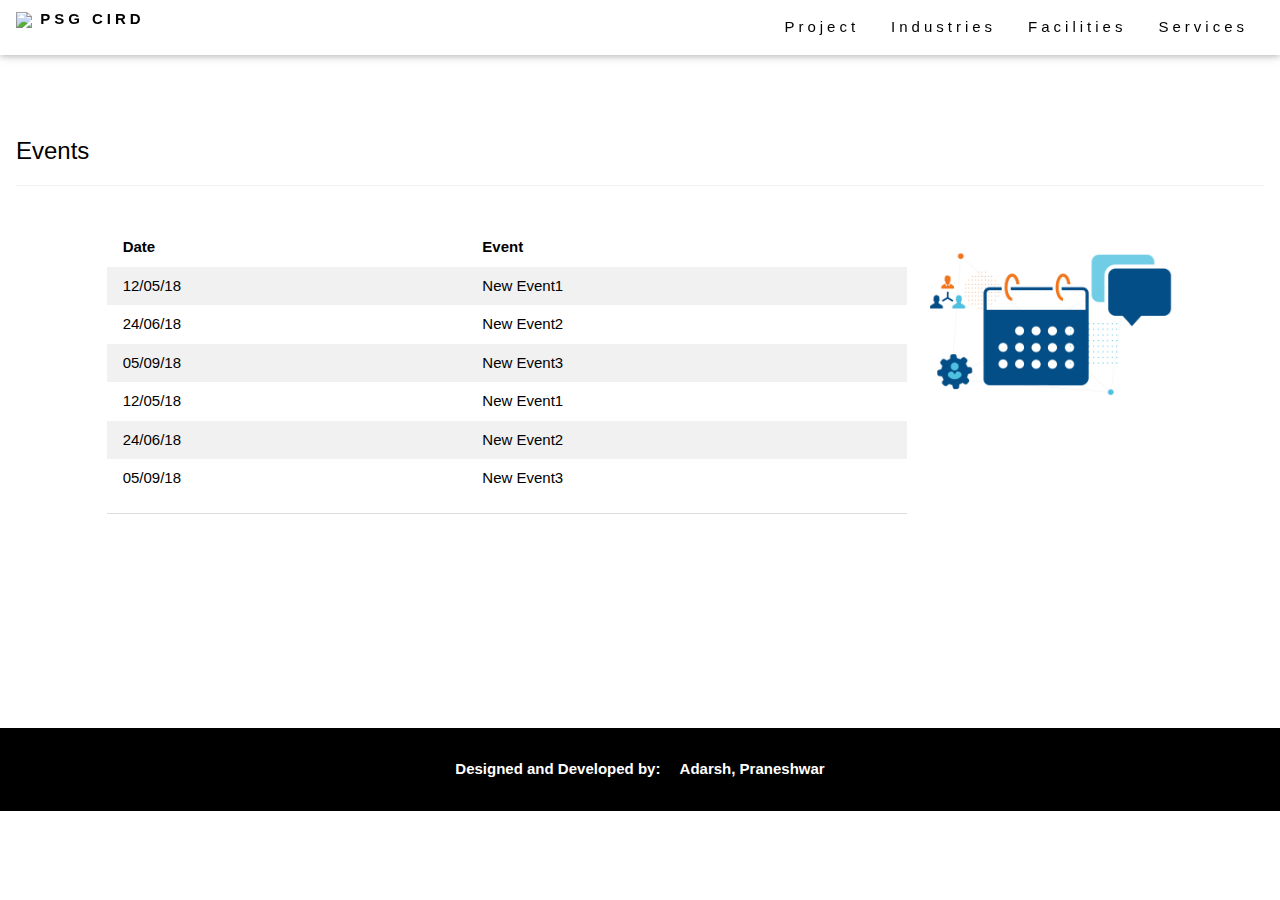
==== events.html @ ba5f8b13 "All modules included (probably)" ====
<!DOCTYPE html>
<html>
<title>PSG College of Technology</title>
<meta charset="UTF-8">
<meta name="viewport" content="width=device-width, initial-scale=1">
<link rel="stylesheet" href="css/w3.css">
<link rel="stylesheet" href="css/style.css">
<style>
  .f1{
    margin-top: 500px;
  }
</style>

<body>

  <!-- Navbar (sit on top) -->
  <div class="w3-top">
    <div class="w3-bar w3-white w3-wide w3-padding w3-card">
      <a href="home.html"><img class="topLogo" src="images/psgLogo.png" align="middle"/><b> PSG CIRD</b></a>
      <!-- Float links to the right. Hide them on small screens -->
      <div class="w3-right w3-hide-small">
        <a href="projects.html" class="w3-bar-item w3-button">Project</a>
        <a href="industries.html" class="w3-bar-item w3-button">Industries</a>
        <a href="facilities.html" class="w3-bar-item w3-button">Facilities</a>
        <a href="services.html" class="w3-bar-item w3-button">Services</a>
      </div>
    </div>
  </div>

  <div class="div-height">
  </div>
  <div class="w3-container w3-padding-32">
    <h3 class="w3-border-bottom w3-border-light-grey w3-padding-16">Events</h3>
  </div>

  <div class="w3-col l1">
    <p>
    </p>
  </div>
  <div class="w3-col l10">
    <div class="project-div-bottom w3-col l9">
      <table class="w3-table w3-striped">
        <tr>
          <th>Date</th>
          <th>Event</th>
        </tr>
        <tr>
          <td>12/05/18</td>
          <td>New Event1</td>
        </tr>
        <tr>
          <td>24/06/18</td>
          <td>New Event2</td>
        </tr>
        <tr>
          <td>05/09/18</td>
          <td>New Event3</td>
        </tr>
        <tr>
          <td>12/05/18</td>
          <td>New Event1</td>
        </tr>
        <tr>
          <td>24/06/18</td>
          <td>New Event2</td>
        </tr>
        <tr>
          <td>05/09/18</td>
          <td>New Event3</td>
        </tr>
      </table>
    </div>
    <div class="w3-col l3 aside1">
      <img src="images/event1.gif" width="100%" height="100%" alt="event1">
    </div>
  </div>
  <div class="w3-col l1">
  </div>

  <!-- Footer -->
  <footer class="footer f1">
    <p>Designed and Developed by: <a href="" title="W3.CSS" target="_blank" class="w3-hover-text-red">&emsp;Adarsh</a>, <a href="" title="W3.CSS" target="_blank" class="w3-hover-text-red">Praneshwar</a></p>
  </footer>

</body>
</html>
---- css/style.css ----
img.topLogo{
    height:50px;
}
* {
    box-sizing: border-box;
}
.row::after {
    content: "";
    clear: both;
    display: table;
}
[class*="col-"] {
    float: left;
    padding: 15px;
}
.footer {
    background-color: #000000;
    font-weight: bold;
    color: #ffffff;
    text-align: center;
    font-size: 15px;
    padding: 15px;
    margin-top: 30px;
}
/* For mobile phones: */
[class*="col-"] {
    width: 100%;
}
@media only screen and (min-width: 800px) {
    /* For tablets: */
    .col-m-1 {width: 8.33%;}
    .col-m-2 {width: 16.66%;}
    .col-m-3 {width: 25%;}
    .col-m-4 {width: 33.33%;}
    .col-m-5 {width: 41.66%;}
    .col-m-6 {width: 50%;}
    .col-m-7 {width: 58.33%;}
    .col-m-8 {width: 66.66%;}
    .col-m-9 {width: 75%;}
    .col-m-10 {width: 83.33%;}
    .col-m-11 {width: 91.66%;}
    .col-m-12 {width: 100%;}
}
@media only screen and (min-width: 1200px) {
    /* For desktop: */
    .col-1 {width: 8.33%;}
    .col-2 {width: 16.66%;}
    .col-3 {width: 25%;}
    .col-4 {width: 33.33%;}
    .col-5 {width: 41.66%;}
    .col-6 {width: 50%;}
    .col-7 {width: 58.33%;}
    .col-8 {width: 66.66%;}
    .col-9 {width: 75%;}
    .col-10 {width: 83.33%;}
    .col-11 {width: 91.66%;}
    .col-12 {width: 100%;}
}
header{
   background-color: aqua;
}

a{
  text-decoration: none;
}

body{
  font-family: 'Roboto', sans-serif;
    margin:0px;
    text-decoration: none;
}
.logo
{
    height:50px;
    width:50px;
}
.div-height{
  margin-top: 75px;
}
.mySlides {display:none}

/* Slideshow container */
.slideshow-container {
  position: relative;
}

.active {
  background-color: #717171;
}

/* Fading animation */
.fade {
  animation-name: fade;
  animation-duration: 1.5s;
}

@keyframes fade {
  from {opacity: .4}
  to {opacity: 1}
}

.slideshow
{
    max-height:500px;
    width:100%;
    border-radius:60px 60px 60px 60px;
}

.contactImg{
  width: 110px;
  height: 140px;
}

.projectImg{
  width: 100%;
  height: 230px;
}

ul.nav3 {
    list-style-type: none;
    margin: 0;
    padding: 15;
    width: 100%;
    background-color: white;
    height: 50px;
    position:static;
    overflow:auto;
}

li.nav3 {
    float: left;
    display: block;
    text-align: center;
    padding: 10px 10px;
    text-decoration: none;
    font-style:normal;
    font-weight:lighter;
    font-size:inherit;
}

.w3-table,.w3-table-all{border-collapse:collapse;border-spacing:0;width:100%;display:table}.w3-table-all{border:1px solid #ccc}
.w3-bordered tr,.w3-table-all tr{border-bottom:1px solid #ddd}.w3-striped tbody tr:nth-child(even){background-color:#f1f1f1}
.w3-table-all tr:nth-child(odd){background-color:#fff}.w3-table-all tr:nth-child(even){background-color:#f1f1f1}
.w3-hoverable tbody tr:hover,.w3-ul.w3-hoverable li:hover{background-color:#ccc}.w3-centered tr th,.w3-centered tr td{text-align:center}
.w3-table td,.w3-table th,.w3-table-all td,.w3-table-all th{padding:8px 8px;display:table-cell;text-align:left;vertical-align:top}
.w3-table th:first-child,.w3-table td:first-child,.w3-table-all th:first-child,.w3-table-all td:first-child{padding-left:16px}

.project-ul{
  list-style-type: none;
}
.project-li{
  padding: 2px;
}

.project-div-bottom{
  border-bottom-color: #ddd;
  border-bottom-style: solid;
  border-bottom-width: thin;
  padding-bottom: 15px;
}

.aside1{
  width=300px;
}

.facilityImg{
  width: 200px;
  height: 200px;
}

.facility-div{
  margin-left: 10px;
  margin-right: 10px;
  margin-top: 3px;
  margin-bottom: 3px;
  padding: 3px;
}
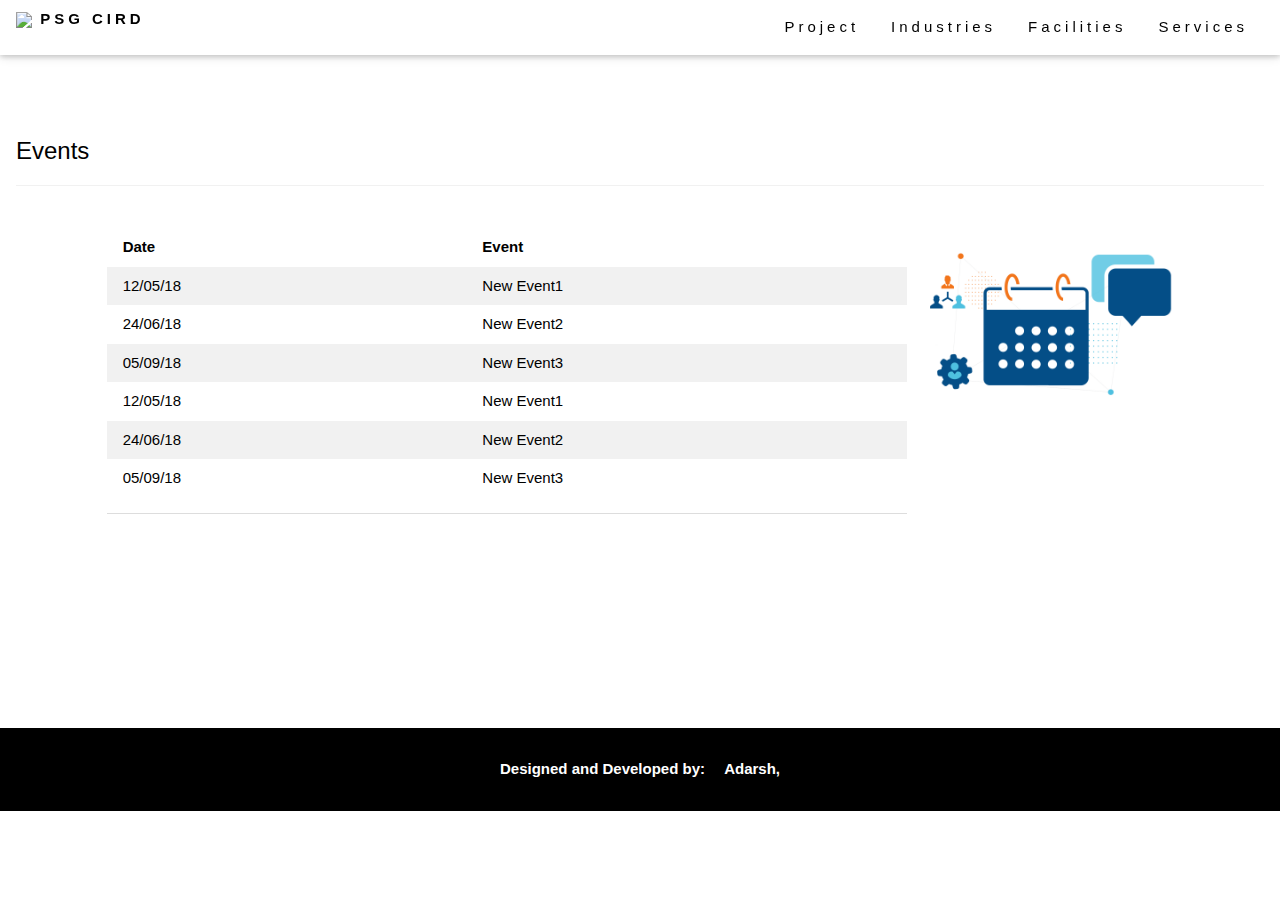
==== commit b1aa6273: "Merge branch 'master' of https://github.com/cpraneshwar/PSG-CIRD" ====
--- a/events.html
+++ b/events.html
@@ -79,7 +79,7 @@
 
   <!-- Footer -->
   <footer class="footer f1">
-    <p>Designed and Developed by: <a href="" title="W3.CSS" target="_blank" class="w3-hover-text-red">&emsp;Adarsh</a>, <a href="" title="W3.CSS" target="_blank" class="w3-hover-text-red">Praneshwar</a></p>
+    <p>Designed and Developed by: <a href="" title="W3.CSS" target="_blank" class="w3-hover-text-red">&emsp;Adarsh</a>, <a href="" title="W3.CSS" target="_blank" class="w3-hover-text-red"></a></p>
   </footer>
 
 </body>
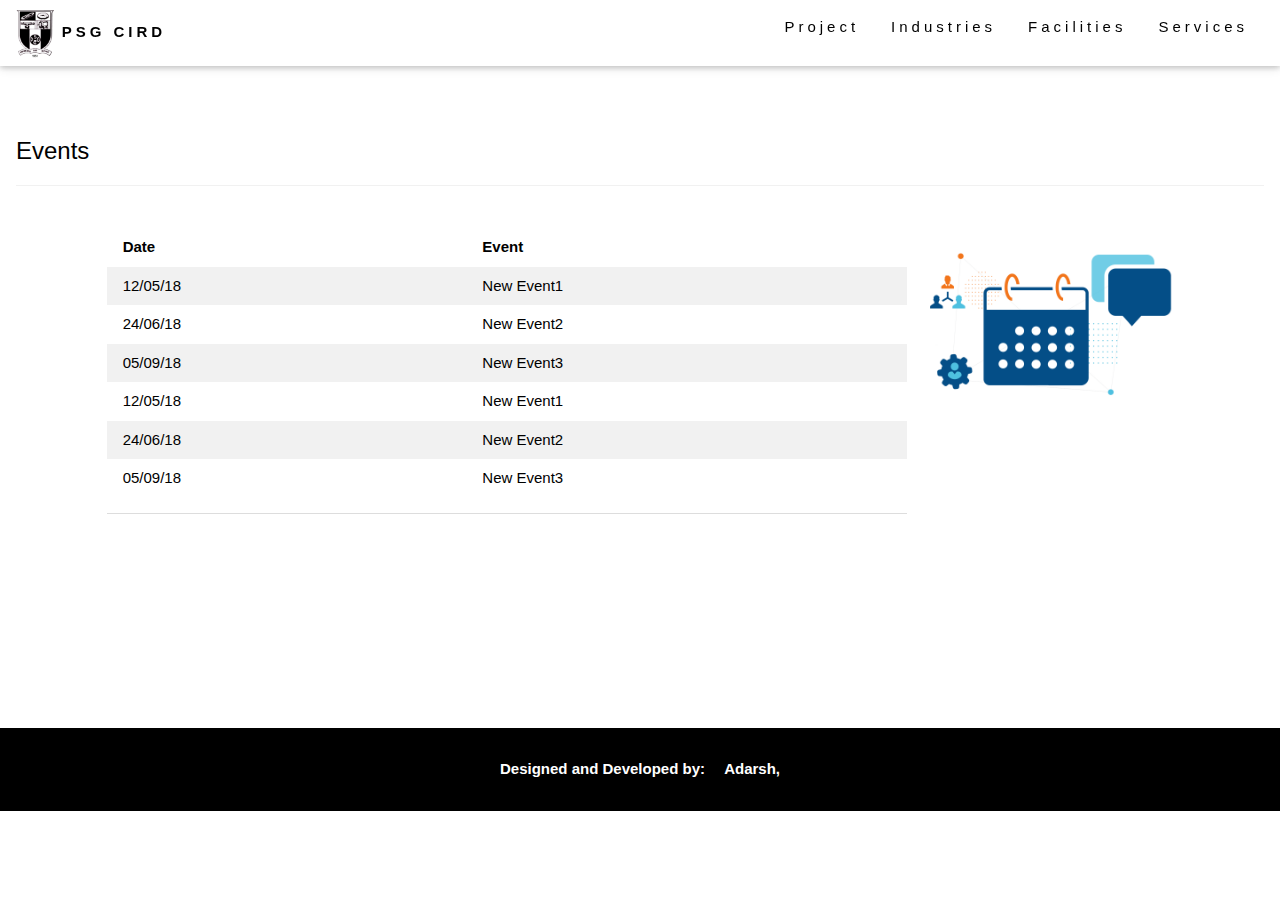
==== commit 05a1e48e: "Revert "Revert "Logo Fix all Pages""" ====
--- a/events.html
+++ b/events.html
@@ -16,7 +16,7 @@
   <!-- Navbar (sit on top) -->
   <div class="w3-top">
     <div class="w3-bar w3-white w3-wide w3-padding w3-card">
-      <a href="home.html"><img class="topLogo" src="images/psgLogo.png" align="middle"/><b> PSG CIRD</b></a>
+      <a href="index.html"><img class="topLogo" src="images/psglogo.png" align="middle"/><b> PSG CIRD</b></a>
       <!-- Float links to the right. Hide them on small screens -->
       <div class="w3-right w3-hide-small">
         <a href="projects.html" class="w3-bar-item w3-button">Project</a>
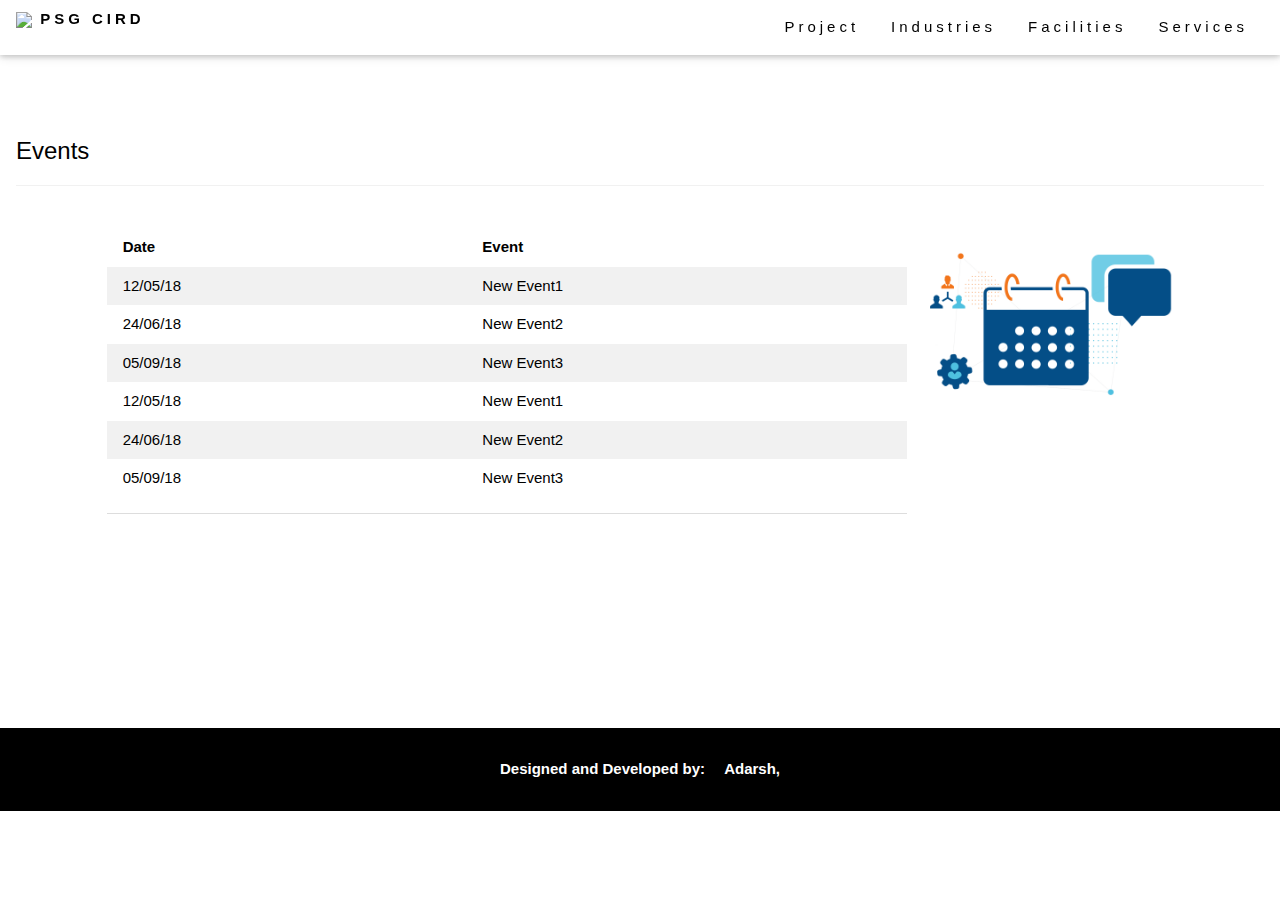
==== commit 5a3c8e89: "Revert "Logo Fix all Pages"" ====
--- a/events.html
+++ b/events.html
@@ -16,7 +16,7 @@
   <!-- Navbar (sit on top) -->
   <div class="w3-top">
     <div class="w3-bar w3-white w3-wide w3-padding w3-card">
-      <a href="index.html"><img class="topLogo" src="images/psglogo.png" align="middle"/><b> PSG CIRD</b></a>
+      <a href="index.html"><img class="topLogo" src="images/psgLogo.png" align="middle"/><b> PSG CIRD</b></a>
       <!-- Float links to the right. Hide them on small screens -->
       <div class="w3-right w3-hide-small">
         <a href="projects.html" class="w3-bar-item w3-button">Project</a>
